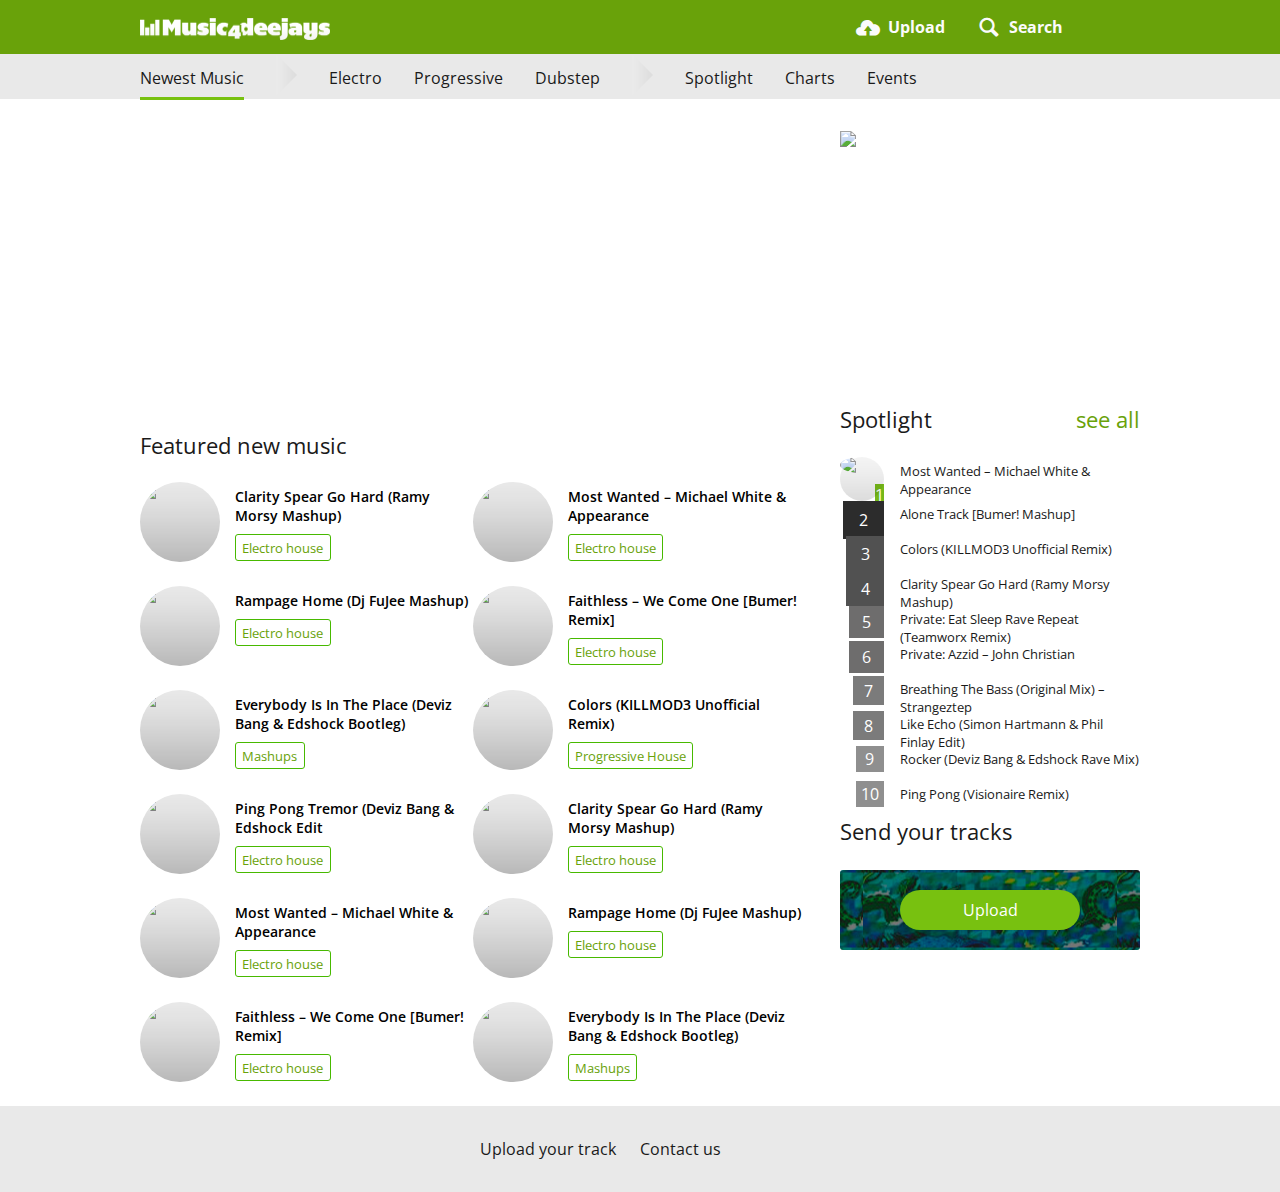
==== index.html @ 8d3a1bd2 "Version1" ====
<!Doctype html>
<html>
<head>

	<title>Music4deejays.com</title>
	<meta charset="utf-8" />
	<meta name="description" content="Esto es una descripción" />
	<meta name="viewport" content="width=device-width, user-scalable=no, initial-scale=1.0, minimum-scale=1.0, maximum-scale=1.0">

	<link href='http://fonts.googleapis.com/css?family=Open+Sans:400,700' rel='stylesheet' type='text/css'>
	<link rel="stylesheet" type="text/css" href="normalize.css" />
	<link rel="stylesheet" type="text/css" href="style.css" />

</head>
<body>
 
	<header>
		<div class="container">
			<div class="logo">
				<a href="index.html"></a>
			</div>
          	<div class="options">
				<form id="search_form" role="search" method="get" action="http://music4deejays.com/" >
	            	<input type="text" value="" id="campo" name="s" id="s" placeholder="Write something..." autocomplete="off" />
	             	<input type="button" type="submit" value="Search" id="icono" />
	          	</form>
          		<ul>
          			<li id="upload">
          				<a href="">
          					<span class="icon-upload"></span>
          					<p>
          						Upload
          					</p>
          				</a>
          			</li>
           			<li id="open_search_form">
          				<a href="#">
          					<span class="icon-search"></span>
          					<p>
          						Search
          					</p>
          				</a>
          			</li>
          		</ul>  
			</div>
		</div>
	</header>

	<nav>
		<ul>
			<li class="selected">
				<a href="index.html">Newest Music</a>
			</li>

			<div class="divide_header"></div>

			<li>
				<a href="category.html">Electro</a>
			</li>
			<li>
				<a href="category.html">Progressive</a>
			</li>
			<li>
				<a href="category.html">Dubstep</a>
			</li>

			<div class="divide_header"></div>

			<li>
				<a href="spotlight.html">Spotlight</a>
			</li>
			<li>
				<a href="charts.html">Charts</a>
			</li>
			<li>
				<a href="events.html">Events</a>
			</li>
		</ul>
	</nav>

	<main id="content">

        <section class="left">
			





			<div class="slide_large">
			<ul id="slideshow">

			<li class="fading">
			<article class="slider">
				<a href="song.html">
					<div class="image">
						<span class="gradient"></span>
						<img src="http://geo-media.beatport.com/image/9940253.jpg" />
					</div>
					<div class="info">
						<h2>
							Título de la canción
						</h2>
						<p>
							<a href="category.html">
								Categoría
							</a>
						</p>
					</div>
				</a>
			</article>
			</li>


			<li class="fading">


			<article class="slider">
				<a href="song.html">
					<div class="image">
						<span class="gradient"></span>
						<img src="http://music4deejays.com/wp-content/uploads/2014/05/summer.png" />
					</div>
					<div class="info">
						<h2>
							Título de la canción
						</h2>
						<p>
							<a href="category.html">
								Categoría
							</a>
						</p>
					</div>
				</a>
			</article>
			</li>
			</ul>  

			<div class="flecha_izquierda"><span></span></div>
			<div class="flecha_derecha"><span></span></div>
			<div class="seleccionar_diapositiva">
			    <ul class="slider_selector"></ul>
			</div>

			</div><!-- Fin slider -->


            <div class="section_title">
                <h1>Featured new music</h1>
            </div>


			<article class="song">
			<a href="single.html">
				<div class="image">
					<span class="gradient"></span>
					<img src="http://music4deejays.com/wp-content/uploads/2014/05/211472.jpg" />
				</div>
				<div class="info">
					<h2>
						Clarity Spear Go Hard (Ramy Morsy Mashup)
					</h2>
					<p>
						<a href='category.html'>
							Electro house                                    
						</a>
					</p>
				</div>
			</a>
			</article>

			<article class="song">
			<a href="single.html">
				<div class="image">
					<span class="gradient"></span>
					<img src="http://music4deejays.com/wp-content/uploads/2014/05/artworks-000057449940-k8b0wc-t500x500.jpg" />
				</div>
				<div class="info">
					<h2>
						Most Wanted &#8211; Michael White &#038; Appearance                                
					</h2>
					<p>
						<a href='category.html'>
							Electro house                                    
						</a>
					</p>
				</div>
			</a>
			</article>

			<article class="song">
			<a href="single.html">
				<div class="image">
					<span class="gradient"></span>
					<img src="http://music4deejays.com/wp-content/uploads/2014/06/artworks-000081136229-ffbh1i-t500x500.jpg" />
				</div>
				<div class="info">
					<h2>
						Rampage Home (Dj FuJee Mashup)	
					</h2>
					<p>
					<a href='category.html'>
						Electro house                                    
					</a>
					</p>
				</div>
			</a>
			</article>

			<article class="song">
			<a href="single.html">
				<div class="image">
					<span class="gradient"></span>
					<img src="http://music4deejays.com/wp-content/uploads/2014/05/artworks-000073325190-tkkmja-t500x500.jpg" />
				</div>
				<div class="info">
					<h2>
						Faithless &#8211; We Come One [Bumer! Remix]       
					</h2>
				<p>
					<a href='category.html'>
						Electro house                                    
					</a>
				</p>
				</div>
			</a>

			</article>
			<article class="song">
			<a href="single.html">
				<div class="image">
					<span class="gradient"></span>
					<img src="http://music4deejays.com/wp-content/uploads/2014/05/artworks-000076976809-ezcjok-t500x500.jpg" />
				</div>
				<div class="info">
					<h2>
						Everybody Is In The Place (Deviz Bang &#038; Edshock Bootleg)                                
					</h2>
					<p>
						<a href='category.html'>
							Mashups                                    
						</a>
					</p>
				</div>
			</a>
			</article>

			<article class="song">
			<a href="single.html">

				<div class="image">
					<span class="gradient"></span>
					<img src="http://music4deejays.com/wp-content/uploads/2014/06/artworks-000080269451-1ffs0r-t200x200.jpg" />
				</div>
				<div class="info">
				<h2>
					Colors (KILLMOD3 Unofficial Remix)
				</h2>
				<p>
					<a href='category.html'>
						Progressive House                                    
					</a>
				</p>
			</div>
			</a>
			</article>

			<article class="song">
			<a href="single.html">
				<div class="image">
					<span class="gradient"></span>
					<img src="http://music4deejays.com/wp-content/uploads/2014/05/ping-pong-tremor-deviz-bang-edshock-edit_large1.jpg" />
				</div>
				<div class="info">
					<h2>
						Ping Pong Tremor (Deviz Bang &#038; Edshock Edit                                
					</h2>
					<p>
						<a href='category.html'>
							Electro house                                    
						</a>
					</p>
				</div>
			</a>
			</article>


			<article class="song">
			<a href="single.html">
				<div class="image">
					<span class="gradient"></span>
					<img src="http://music4deejays.com/wp-content/uploads/2014/05/0817865af1bcb5b65c0c0b4fa8625a59.jpg" />
				</div>
				<div class="info">
					<h2>
						Clarity Spear Go Hard (Ramy Morsy Mashup)
					</h2>
					<p>
						<a href='category.html'>
							Electro house                                    
						</a>
					</p>
				</div>
			</a>
			</article>

			<article class="song">
			<a href="single.html">
				<div class="image">
					<span class="gradient"></span>
					<img src="http://music4deejays.com/wp-content/uploads/2014/05/artworks-000057449940-k8b0wc-t500x500.jpg" />
				</div>
				<div class="info">
					<h2>
						Most Wanted &#8211; Michael White &#038; Appearance                                
					</h2>
					<p>
						<a href='category.html'>
							Electro house                                    
						</a>
					</p>
				</div>
			</a>
			</article>

			<article class="song">
			<a href="single.html">
				<div class="image">
					<span class="gradient"></span>
					<img src="http://music4deejays.com/wp-content/uploads/2014/06/artworks-000081136229-ffbh1i-t500x500.jpg" />
				</div>
				<div class="info">
					<h2>
						Rampage Home (Dj FuJee Mashup)	
					</h2>
					<p>
					<a href='category.html'>
						Electro house                                    
					</a>
					</p>
				</div>
			</a>
			</article>

			<article class="song">
			<a href="single.html">
				<div class="image">
					<span class="gradient"></span>
					<img src="http://music4deejays.com/wp-content/uploads/2014/05/artworks-000073325190-tkkmja-t500x500.jpg" />
				</div>
				<div class="info">
					<h2>
						Faithless &#8211; We Come One [Bumer! Remix]       
					</h2>
				<p>
					<a href='category.html'>
						Electro house                                    
					</a>
				</p>
				</div>
			</a>

			</article>
			<article class="song">
			<a href="single.html">
				<div class="image">
					<span class="gradient"></span>
					<img src="http://music4deejays.com/wp-content/uploads/2014/05/artworks-000076976809-ezcjok-t500x500.jpg" />
				</div>
				<div class="info">
					<h2>
						Everybody Is In The Place (Deviz Bang &#038; Edshock Bootleg)                                
					</h2>
					<p>
						<a href='category.html'>
							Mashups                                    
						</a>
					</p>
				</div>
			</a>
			</article>
  

		</section>
        <section class="right">

        	<aside id="anuncio">
        		<figure>
        			<img src="http://aeps-rj.com.br/wp-content/uploads/2013/08/no-banner-300x250.jpg" />
        		</figure>
        	</aside>



            <div class="box">
                <h3>
                    Spotlight
                    <a href="spotlight.html">
                        see all
                    </a>
                </h3>
                <ul class="top_list">

                     

                    <li>
                        <a href="http://music4deejays.com/most-wanted-michael-white-appearance/">
                            <div class="image">
                                <span class="position">1</span>
                                <span class="gradient"></span>
                                                                <img src="http://music4deejays.com/wp-content/uploads/2014/05/artworks-000057449940-k8b0wc-t500x500.jpg" />
                            </div>
                            <div class="info">
                                <h2>
                                    Most Wanted &#8211; Michael White &#038; Appearance                                </h2>
                            </div>
                        </a>
                    </li>

                     

                    <li>
                        <a href="http://music4deejays.com/alone-track-bumer-mashup-armin-van-buuren-sander-van-doorn-firebeatz/">
                            <div class="image">
                                <span class="position">2</span>
                                <span class="gradient"></span>
                                                                <img src="http://music4deejays.com/wp-content/uploads/2014/05/artworks-000076720924-6m9kg2-t500x500.jpg" />
                            </div>
                            <div class="info">
                                <h2>
                                    Alone Track [Bumer! Mashup]                                </h2>
                            </div>
                        </a>
                    </li>

                     

                    <li>
                        <a href="http://music4deejays.com/colors-killmod3-unofficial-remix-tritonal-paris-blohm-feat-sterling-fox/">
                            <div class="image">
                                <span class="position">3</span>
                                <span class="gradient"></span>
                                                                <img src="http://music4deejays.com/wp-content/uploads/2014/06/artworks-000080269451-1ffs0r-t200x200.jpg" />
                            </div>
                            <div class="info">
                                <h2>
                                    Colors (KILLMOD3 Unofficial Remix)                                </h2>
                            </div>
                        </a>
                    </li>

                     

                    <li>
                        <a href="http://music4deejays.com/clarity-spear-go-hard-ramy-morsy-mashup-sick-individuals-zedd-ftampa-steve-forest-vs-quintino/">
                            <div class="image">
                                <span class="position">4</span>
                                <span class="gradient"></span>
                                                                <img src="http://music4deejays.com/wp-content/uploads/2014/05/211472.jpg" />
                            </div>
                            <div class="info">
                                <h2>
                                    Clarity Spear Go Hard (Ramy Morsy Mashup)                                </h2>
                            </div>
                        </a>
                    </li>

                     

                    <li>
                        <a href="http://music4deejays.com/eat-sleep-rave-repeat-teamworx-remix-fatboy-slim-riva-starr/">
                            <div class="image">
                                <span class="position">5</span>
                                <span class="gradient"></span>
                                                                <img src="http://music4deejays.com/wp-content/uploads/2014/05/artworks-000064463031-3ood3t-t500x500.jpg" />
                            </div>
                            <div class="info">
                                <h2>
                                    Private: Eat Sleep Rave Repeat (Teamworx Remix)                                </h2>
                            </div>
                        </a>
                    </li>

                     

                    <li>
                        <a href="http://music4deejays.com/azzid-john-christian-original/">
                            <div class="image">
                                <span class="position">6</span>
                                <span class="gradient"></span>
                                                                <img src="http://music4deejays.com/wp-content/uploads/2014/05/artworks-000070841636-avq1nw-t500x5001.jpg" />
                            </div>
                            <div class="info">
                                <h2>
                                    Private: Azzid &#8211; John Christian                                </h2>
                            </div>
                        </a>
                    </li>

                     

                    <li>
                        <a href="http://music4deejays.com/breathing-the-bass-original-mix-strangeztep/">
                            <div class="image">
                                <span class="position">7</span>
                                <span class="gradient"></span>
                                                                <img src="http://music4deejays.com/wp-content/uploads/2014/05/artworks-000077693683-qsi42l-t200x200.jpg" />
                            </div>
                            <div class="info">
                                <h2>
                                    Breathing The Bass (Original Mix) &#8211; Strangeztep                                </h2>
                            </div>
                        </a>
                    </li>

                     

                    <li>
                        <a href="http://music4deejays.com/blasterjaxx-vs-nicky-romero-nervo-like-echo-simon-hartmann-phil-finlay-edit/">
                            <div class="image">
                                <span class="position">8</span>
                                <span class="gradient"></span>
                                                                <img src="http://music4deejays.com/wp-content/uploads/2014/05/af587cbc0493f1d29f5654618cff2482.jpg" />
                            </div>
                            <div class="info">
                                <h2>
                                    Like Echo (Simon Hartmann &#038; Phil Finlay Edit)                                </h2>
                            </div>
                        </a>
                    </li>

                     

                    <li>
                        <a href="http://music4deejays.com/rocker-deviz-bang-edshock-rave-mix/">
                            <div class="image">
                                <span class="position">9</span>
                                <span class="gradient"></span>
                                                                <img src="http://music4deejays.com/wp-content/uploads/2014/05/rocker-deviz-bang-edshock-rave-mix_large.jpg" />
                            </div>
                            <div class="info">
                                <h2>
                                    Rocker (Deviz Bang &#038; Edshock Rave Mix)                                </h2>
                            </div>
                        </a>
                    </li>

                     

                    <li>
                        <a href="http://music4deejays.com/ping-pong-visionaire-remix/">
                            <div class="image">
                                <span class="position">10</span>
                                <span class="gradient"></span>
                                                                <img src="http://music4deejays.com/wp-content/uploads/2014/05/cover_art-13238f2fc8c1c45f11667529ecf82009.jpg" />
                            </div>
                            <div class="info">
                                <h2>
                                    Ping Pong (Visionaire Remix)                                </h2>
                            </div>
                        </a>
                    </li>

                    
                </ul>
            </div>


        	<div class="box">
        		<h3>
        			Send your tracks 
        		</h3>
        		<div class="upload_tracks">
        			<a href="">
        				Upload
        			</a>
        		</div>
        	</div>

        </section>
	</main>

	<footer>
		<ul>
			<li>
				<a href="upload.html">
					Upload your track
				</a>
			</li>
			<li>
				<a href="contact.html">
					Contact us
				</a>
			</li>
		</ul>
	</footer>

    <script src="http://code.jquery.com/jquery-1.11.0.min.js"></script>
    <!-- jQuery easing plugin - VERY IMPORTANT -->
    <script type="text/javascript" src="http://music4deejays.com/wp-content/themes/music4deejays_theme/static/js/jquery.easing.1.3.js"></script>
    <!-- DDSlider jQuery Plugin - VERY IMPORTANT -->
    <script type="text/javascript" src="http://music4deejays.com/wp-content/themes/music4deejays_theme/static/js/jquery.DDSlider.min.js"></script>

	
	<script src="js/effets.js"></script>
 
</body>
</html>
---- style.css ----
@font-face {
	font-family: 'icomoon';
	src:url('fonts/icomoon.eot?7apr5t');
	src:url('fonts/icomoon.eot?#iefix7apr5t') format('embedded-opentype'),
		url('fonts/icomoon.woff?7apr5t') format('woff'),
		url('fonts/icomoon.ttf?7apr5t') format('truetype'),
		url('fonts/icomoon.svg?7apr5t#icomoon') format('svg');
	font-weight: normal;
	font-style: normal;
}

[class^="icon-"], [class*=" icon-"] {
	font-family: 'icomoon';
	speak: none;
	font-style: normal;
	font-weight: normal;
	font-variant: normal;
	text-transform: none;
	line-height: 1;

	/* Better Font Rendering =========== */
	-webkit-font-smoothing: antialiased;
	-moz-osx-font-smoothing: grayscale;
}

.icon-search:before {
	content: "\e600";
}
.icon-upload:before {
	content: "\e601";
}

/* 404 ERROR
--------------------------------------------------------------------------------------- */

.error_wrap 
{ 
	width: 400px; 
	height: 345px; 
	top:50%; 
	left: 50%; 
	margin-top: -172.5px; 
	margin-left: -200px; 
	position: fixed; 
	float: left; 
	clear: both; 
}
.error 
{ 
	width: 400px; 
	height: 475px; 
	margin:0 auto; 
}
.imagen_wave_error 
{ 
	width: 100%; 
	height: 180px; 
	float: left; 
	background:url(images/404_wave.png) 50% 50% no-repeat; 
} 
.info_error 
{ 
	width: 100%;  
	float: left; 
	margin-top: 1.5em; 
} 
.info_error h1 
{ 
	width: 100%; 
	text-align: center; 
	float: left; 
	font:30px "Open Sans", "tahoma"; 
	color: #444; 
	line-height: normal; 
	margin-bottom: 0.6em; 
} 
.info_error p 
{ 
	width: 100%; 
	color: #292828; 
	text-align: justify; 
	font:16px "Open Sans"; 
	line-height: 
	normal; 
	float: left; 
	margin-bottom: 1em; 
} 
.info_error p a 
{ 
	width: 100%; 
	text-align: center; 
	text-decoration: underline; 
} 
.info_error p:last-child 
{ 
	text-align: center; 
} 

.footer_reducido_wrap { width:100%; height:28px; float:left; background:#e2e2e2; border-top:1px solid #b8b8b8; clear:both; position:fixed; bottom:0; z-index:100; }
.footer_reducido { width:350px; height: 28px; margin:0 auto; }
.footer_reducido ul { width:350px; float: left; margin-top:8px;  }
.footer_reducido ul li {  float: left; list-style: none; margin-right: 15px; }
.footer_reducido ul li a { font:11px arial; float: left; list-style: none;  }
.footer_reducido ul li a p { font:12px arial; color:#797979; float: left; list-style: none;   }

/* Comun
--------------------------------------------------------------------------------------- */

body
{
	color: #1a1a1a;
	font-size: 16px;
	font-family: 'Open Sans', sans-serif;
}
h1, h2, h3, p, a, ul, li, aside, figure
{
	margin: 0;
	line-height: normal;
	padding: 0;
}
ul
{
	list-style: none;
}
a, a:hover
{
	color: #0067d0; /* #6eba01 */ 
	color: #6eba01; /* #2c7ab1 */ 
	color: #69A20A;
	text-decoration: none;
	outline: 0;
}
header
{	
	width: 100%; 
	background: #78c110; /* #0067d0 */
	background: #69A20A;
	display: block;
	float: left;
	position: relative;
}
header .container
{
	margin: 0 1em; 
}
header .container .logo
{
	width: 190px;
	height: 22.5px; 
	float: left;
	background:url(images/logo.png) 50% 50% no-repeat;
	background-size: 100% auto;
	margin-top: 1.1em;
}
header .container .logo a
{
	width: 100%;
	height: 100%;
	float: left;
}
header .container .options
{ 
	height: 100%; 
	overflow: hidden; 
	float: right; 
	margin-right: -1em;
}
header .container .options #search_form
{
	width: 100%;
	height: 100%; 
	left: 0;
	top: 0;
	position: absolute;
	background: #1a1a1a; 
	float: left;
	display: none;
}
header .container .options #search_form input
{
	width: 75%; 
	text-align: center;
	margin: 0.4em;
	margin-right: 0;
	padding: 0.6em 0;
	float: left;
	outline: 0;
	border: 0;
	border-radius: 0;
}
header .container .options #search_form input[type="button"]
{
	width: 20%;
	float: left; 
	color: #76b818;
	background: transparent;
}
header .container .options ul
{ 
	height: 100%;  
	float: left; 
}
header .container .options ul li:first-child
{
	border-left: 0;
	padding-left: 0;
	margin-left: 0;
}
header .container .options ul li:last-child
{ 
	margin-right: 0;
}
header .container .options ul li .separador
{
	width: 2px;
	height: 100%;
	float: left;
	background: #6aa615; 
}
header .container .options ul li
{  
	float: left;  
	border-left: 0;
}
header .container .options ul li a
{ 
	float: left;
	padding: 1em 1em;
	-webkit-tap-highlight-color: rgba(201, 224, 253, 0);
}
header .container .options ul li a span
{ 
	font-size: 1.5em;
	height: 22px; 
	float: left;
	color: #fbfbfb;
}
header .container .options ul li a p
{ 
	float: left;
	font-size:1em; 
	color: #fbfbfb;
	margin-left: 0.5em;
	font-weight: bold;
}
nav 
{	
	width: 100%; 
	height: 45px;
	background: #e9e9e9;
	display: block;
	float: left;
	position: relative;
}
nav ul
{	
	margin: 0 1em;
}
nav ul .divide_header
{
	width: 21px;
	height: 42px;
	float: left;
	margin-right: 1em;
	background: url(images/menu_pala.png);
}
nav ul li
{	
	float: left; 
	margin-right: 1em;
}
nav ul li.selected a ,
nav ul li.selected a:hover
{	
	padding: 0.8em 0;
	padding-bottom: 0.5em;
	border-bottom: 3px solid #78c110; /* #0067d0 */
} 
nav ul li
{	
	float: left;
	height: 98%;
	margin-right: 1em;
}
nav ul li a 
{	
	float: left;
	padding: 0.8em 0;
	font-size: 1em;
	color: #1a1a1a;
} 
#content
{
	width: auto;
	margin: 0; 
}
#content .section_title 
{
	width: 100%;
	float: left;  
	margin-bottom: 1.3em;
}
#content .section_title h1
{
	font-size: 1.4em;
	font-weight: normal;
	padding: 0 1em; 
}
#content .section_title h1 a
{
	float: right;
}
#content .box_middle
{
	width: 100%;
	float: left;
	clear: both;
	margin-bottom: 1.3em;
}
#content .left
{
	width: 100%;
	float: left;
}
/***
* Slider
**/
#content .left .slider
{
	width: 100%;
	height: 220px;
	float: left;
	background: #f1f1f1;
	position: relative;
	overflow: hidden;
} 
#content .left .slider .image
{
	width: 100%;
	height: 100%;
	position: absolute;
	float: left;
	top:0;
	left: 0;
	z-index: 0;
}
#content .left .slider .image .gradient
{
	width: 100%;
	height: 100%;
	background: url(images/gradient.png) 0% 100% repeat-x;
	position: absolute;
	float: left;
	top:0;
	left: 0;
	z-index: 0;
}
#content .left .slider .image img
{
	width: 100%; 
}
#content .left .slider a
{
	width: 100%; 
	float: left;
}
#content .left .slider .info
{ 
	float: left;
	position: absolute;
	bottom:1em;
	left: 1em;
	right: 1em;
}
#content .left .slider .info h2
{ 
	width: 100%; 
	float: left;
	color: #fff;
	font-size: 1.2em;
	font-weight: normal;
}

/* PORTADA
--------------------------------------------------------------------------------------- */

/* You might want to change these options for the main container */ 
#slideshow, #slideshow li { height: 100%; width: 100%; } 
/* images container - This is the most important container - Don't change important properties */ 
#slideshow { list-style: none !important; float: left; margin: 0 !important; padding: 0 !important; overflow: hidden !important; position: relative !important; } 
/* each slider item - Nothing to change here */ 
#slideshow li { display: none; float: left; margin: 0; position: absolute; width: 100%; } 
/* Don't edit this part */ 
#slideshow li.current { display: block; z-index: 2 !important; } 
/* Don't edit this part */ 
#slideshow li.next { display: block; z-index: 1 !important; } 
/* Don't edit this part - prevents inline lists from being hidden */ 
#slideshow li ul li { display: block !important; position: relative !important; }
#slideshow li ul li img { height: 103%; width: 0;}

.slide_large { width:100%; height:350px; float:left; position:relative !important; margin: 0 !important; padding: 0 !important;  background: #282828 url(img/comun/loading.gif) 50% 50% no-repeat;
			  background: #fff url(img/comun/loading.gif) 50% 50% no-repeat;  list-style: none !important; overflow: hidden !important; position: relative !important; }
.slide_large ul { width:100%; height:100%; float: left; }
.slide_large ul li { width:100%; height:100%; float: left; position: absolute; top:0; left:0; overflow: hidden; display: none;  background: #f4f4f4 url(img/comun/loading.gif) 50% 50% no-repeat; }
.slide_large ul li img { 
	width:auto; 
	height: 100%;  
}
.slide_large ul li.current { width:100%; display: block; z-index: 2 !important; }
.slide_large ul li.next { width:100%; display: block; z-index: 1 !important; }
.slide_large ul li .diapo { width: 100%; height: 100%; float: left;  }
.slide_large ul li .diapo a { width: 100%; height: 100%; float: left;  }
.slide_large ul li .diapo .info { width: 361px; height: 100%; display: none; float: left; top:0; right: 0; position: absolute; z-index:100; }
.slide_large ul li .diapo .info h1 { width: 100%; float: left; clear: both; font:30px "sans_regular", "arial", "tahoma"; }
.slide_large ul li .diapo .imagen { width: 100%; height: 100%; float: left; position: absolute; z-index:20; }
.slide_large ul li .diapo .imagen .blur_image { width: 361px; height: 100%; display: none; -khtml-opacity: 0.98; opacity: 0.98; -ms-filter:"progid:DXImageTransform.Microsoft.Alpha"(Opacity=98); overflow: hidden; float: left; right: 0; position: absolute; z-index:80; }
.slide_large ul li .diapo .imagen .blur_image img { width: auto; height: 109%; margin-top: -20px; margin-right: -20px; float: right; -webkit-filter: blur(20px); -moz-filter: blur(20px); -o-filter: blur(20px); -ms-filter: blur(20px); filter: blur(20px); }
.slide_large ul li .diapo .imagen .full_image {  width: 100%; height: 100%; float: left; left: 0; top:0; position: absolute; z-index:50; }
.slide_large ul li .diapo .imagen .full_image img { height: 100% !important; width: auto !important;  margin-top: 0; }

.slide_large .flecha_izquierda { width: 60px; height:100%; display:none ; cursor: pointer; z-index:200; position: absolute; left: 0; top:0; float: left; clear: both;   }
.slide_large .flecha_izquierda span:hover { background-position: 0% 0%;  }
.slide_large .flecha_izquierda span { width: 20px; height:35px; z-index:200; position: absolute; left: 20px; top:139px; float: left; clear: both;  background-image: url(img/comun/slide_flechas.png); background-position: 100% 0%; background-repeat:no-repeat;  }
.slide_large .flecha_derecha { width: 60px; height:100%; display:none ; cursor: pointer; z-index:200; position: absolute; right: 0; top:0; float: left; clear: both;   }
.slide_large .flecha_derecha span:hover { background-position: 100% 100%;  }
.slide_large .flecha_derecha span { width: 20px; height:35px; z-index:200; position: absolute; left: 20px; top:139px; float: left; clear: both;  background-image: url(img/comun/slide_flechas.png); background-position: 0% 100%; background-repeat:no-repeat;  }

.slide_large .controles { width: 100%; height: 50px; background: red; z-index:300; position: absolute; bottom: 0; float: left; clear: both;   }
.slide_large .controles li, .slider_selector_dis li { display: block !important; background: url(images/slider_selector.png) no-repeat top left; background: blue; cursor: pointer; float: left; margin: 0 3px !important; height: 10px !important; position: relative !important; width: 10px !important;}
/* Sets the current selector */
.slide_large .controles .slider_selector li.current, .slider_selector_dis li.current { background: url(images/slider_selector_current.png) no-repeat top left; }
/* Disables the selectors */
.slide_large .controles .slider_selector_dis li { cursor: default !important; z-index: 5; }



/***
* Song
**/
#content .left .song
{
	width: 100%; 
	float: left;
	position: relative;
	margin-bottom: 1em;
	padding-bottom: 1em;
	border-bottom: 1px solid #d1d1d1;
}
#content .left .song a
{
	width: 100%;
	float: left;
	-webkit-tap-highlight-color: rgba(201, 224, 253, 0);
}
#content .left .song .image
{
	margin-left: 1em;
	width: 80px;
	height: 80px; 
	float: left;
	text-align: left;
	position: relative;
	overflow: hidden;
	background: #e9e9e9;
	border-radius: 100%;
	z-index: 10;
}
#content .left .song .image img
{
	height: 100%; 
	margin: 0%; 
}
#content .left .song .image .gradient
{
	width: 100%;
	height: 100%; 
	position: absolute;
	top: 0;
	left: 0; 
	background: url(images/gradient.png);
}
#content .left .song .info
{
	left: 112px;
	right: 1em;
	position: absolute;
	float: right;
	text-align: left;
}
#content .left .song .info h2
{
	width: 100%; 
	float: left;
	clear: both;
	font-size: 0.9em; 
	font-weight: 600;
	color: #000;
}
#content .left .song .info p:hover
{
	background: #47b900; /* #0067d0 */
}
#content .left .song .info p:hover a
{
	color: #fff; 
}
#content .left .song .info p
{
	width: auto; 
	float: left;
	clear: both;
	padding: 0;
	margin: 0;
	padding: 0.2em 0.4em;
	border-radius: 3px;
	margin-top: 0.6em;
	border:1px solid #47b900; /* #0067d0 */
}
#content .left .song .info p a
{
	width: auto;
	float: left;
	clear: both;
	font-size: 0.8em;  
}
#content .right
{
	display: none;
	float: right;
}
#content .right #anuncio
{
	width: 300px;
	height: 250px;
	margin-bottom: 1.5em;
	float: left;
	clear: both;
}
#content .right .box
{
	width: 300px;
	float: left;
	clear: both;
}
#content .right .box h3
{
	width: 300px;
	font-size:1.4em;
	font-weight: normal;
	margin-bottom: 1em;
	float: left;
	clear: both;
}
#content .right .box h3 a
{
	float: right;
}
#content .right .top_list
{
	width: 100%;
	float: left; 
}
#content .right .top_list li
{
	width: 100%;
	height: auto;
	min-height: 35px; 
	float: left;
	margin-bottom: 0.8em; 
	margin-bottom: 0; 
	position: relative;
}
#content .right .top_list li a
{
	width: 100%;
	height: 100%;
	float: left; 
}
#content .right .top_list li:first-child .image img
{
	display: block;
}
#content .right .top_list li:first-child .image
{
	width: 44px;
	height: 44px;
	float: left; 
	background: #f4f4f4;
	border-radius: 100%;
	position: relative; 
}
#content .right .top_list li .image
{
	width: 44px;
	background: red; 
	float: left;  
	border-radius:0;
	position: relative; 
}
#content .right .top_list li .image img
{
	width: 100%;
	display: none;
}
#content .right .top_list li .image .position
{
	width: 25px;
	height: auto;  
	float: right;   
	text-align: center;
	background:#2c2c2c;  
	position: absolute;
	right: 0px;
	z-index: 10;
	font-size:1em;
	color: #fff;
}
#content .right .top_list li:nth-child(2) .image .position 
{
	padding: 0.5em;
}
#content .right .top_list li:nth-child(3) .image .position ,
#content .right .top_list li:nth-child(4) .image .position
{  
	padding: 0.4em;
	background:#515151;  
}
#content .right .top_list li:nth-child(5) .image .position ,
#content .right .top_list li:nth-child(6) .image .position
{ 
	
	padding: 0.3em;
	background:#6e6d6d;  
}
#content .right .top_list li:nth-child(7) .image .position ,
#content .right .top_list li:nth-child(8) .image .position
{ 
	padding: 0.2em;
	background:#7b7b7b;  
}
#content .right .top_list li:nth-child(9) .image .position ,
#content .right .top_list li:nth-child(10) .image .position
{ 
	padding: 0.1em;
	background:#8f8f8f;  
}
#content .right .top_list li:first-child .image .gradient
{
	width: 100%;
	height: 100%;
	float: left;  
	top: 0;
	left: 0;
	background: url(images/gradient.png);
	position: absolute;
	z-index: 10;
	border-radius: 100%;
}
#content .right .top_list li:first-child .image .position
{
	width: auto;
	height: auto; 
	float: left;  
	bottom: -5px;
	right: 0;
	text-align: center;
	background:#76b818; 
	border-radius: 0;
	position: absolute;
	z-index: 10;
	font-size:1em;
	color: #fff;
}
#content .right .top_list li:first-child .info
{
	top: 5px;
}
#content .right .top_list li .image img
{
	width: 100%; 
	border-radius: 100%;
}
#content .right .top_list li .info
{
	position: absolute;
	top: 0.2em;
	left: 60px;
	right: 0;
	text-align: left;
}
#content .right .top_list li .info h2
{
	width: 100%;
	float: left;
	text-align: left;
	font-size:0.8em;
	font-weight: normal;
	color: #1a1a1a;
}
#content .right .box .upload_tracks
{
	width: 300px;
	height: 80px;
	background: url(images/bg_agregar.jpg) 50% 50% ;
	float: left;
	clear: both;
	border-radius: 3px;
}
#content .right .box .upload_tracks a
{ 
	width: 180px; 
	margin:20px 60px;
	height: 31px;
	float: left;
	background: #78c110;
	text-align: center;
	color: #fff;
	padding-top:9px;
	border-radius: 20px;
}
footer 
{	
	width: 100%;
	float: left;
	clear: both;
	padding: 2em 0;
	background: #e9e9e9;
}
footer ul
{	
	width: 320px;
	margin: 0 auto;
}
footer ul li
{	
	width: 50%;
	float: left;
}
footer ul li a
{	
	color: #1a1a1a;
}



@media all and (max-width: 599px) {
 	
	.error_wrap { 
		margin: 2em 0; 
	}
	.error 
	{
		margin: 0 1em;
	}
 	.imagen_wave_error 
 	{
 		height: 90px;
 		background-size: auto 100%;
 	}
	.slide_large 
	{ 
		height:220px; 
	}
	header .container .options ul li a p
	{
		display: none;
	}
	nav ul li 
	{
		margin-right: 1.5em;
	}
	nav ul .divide_header
	{
		display: none;
	}
	nav ul li:nth-child(2)
	{	
		display: none;
	}
	nav ul li:nth-child(3)
	{	
		display: none;
	}
	nav ul li:nth-child(4)
	{	
		display: none;
	}
	nav ul li:nth-child(5)
	{	
		display: none;
	}
	nav ul li:nth-child(7)
	{	
		display: none;
	}
	#content .left .song:last-child
	{
		margin-bottom: 0;
	}
}
@media all and (max-width: 700px) { 
	
	.error_wrap { 
		width: 100%; 
		height: auto; 
		float: left; 
		clear: both; 
		position: relative; 
		top:0; 
		left: 0; 
		margin: 4em 0; 
		margin-left:0; 
	}
	.error 
	{
		width: auto;
		height: auto;
		margin: 0 3em;
	}

	nav ul li
	{
		margin-right: 1em;
	}
	nav ul .divide_header
	{
		display: none;
	}
	#content .left .song .info h2
	{
		font-size: 1em;
	}
	#content .left .song .info p a
	{
		font-size: 1em;
	}

}
@media all and (min-width: 601px)  and (max-width: 1029px){

	#content .left .song
	{
		width: 50%;
	}
	#content .left .slider
	{ 
		height: 350px; 
	} 
	#content .left .song a .image
	{
		width: 115px;
		height: 115px;  
	}
	#content .left .song .info
	{
		left: 145px;
		right: 1em;
	}
	#content .left .song .info h2
	{
		font-size: 1.2em;
	}
	#content .left .song:last-child
	{
		margin-bottom: 0;
	}
	#content .left .song:nth-last-child(-n+2)
	{
		margin-bottom: 0;
	}

}
@media all and (min-width: 1030px) {
 
	header .container
	{
		width: 1000px;
		margin: 0 auto; 
	}
	header .container .options
	{
		min-width: 300px;
		margin-right: 0; 
	}
	header .container .options #search_form
	{
		width: 250px;
		left: 0;
		top: 0;
		position: relative;
		background: transparent; 
		float: right;
	} 
	header .container .options #search_form input
	{
		width: 100%; 
		text-align: center;
		margin: 0.4em;
		margin-right: 0;
		padding: 0.6em 0;
		float: left;
		outline: 0;
		border: 0;
		border-radius: 0;
	}
	header .container .options #search_form input[type="button"]
	{
		display: none;
	} 
	nav ul
	{
		width: 1000px;
		margin: 0 auto; 
	}
	nav ul li
	{	 
		margin-right: 2em;
	}
	nav ul .divide_header { 
		margin-right: 2em;
	}
	#content
	{
		width: 1000px;  
		margin: 0 auto;  
		padding-top: 130px;
		float: inherit;
	}
	#content .section_title h1
	{
		padding: 0;
	}
	#content .left
	{
		width: 665px;
	}
	#content .left .slider,
	#content .left .slide_large
	{ 
		height: 300px; 
	} 
	#content .left .slider .image img,
	#content .left .slide_large .image img
	{ 
		width: auto;
		height:100%; 
	}
	#content .left .song
	{
		width: 50%;
		border-bottom: 0;
		margin-bottom: 0.5em;
	}
	#content .left .song .image
	{
		margin-left: 0;
	}
	#content .left .song .info
	{
		left: 95px;
		right: 0;
		top: 5px;
	}
	#content .right
	{
		width: 300px;
		display: block;
	}

}
@media all and (min-width: 1350px) {
 
	
	header .container
	{
		width: 1300px;
		margin: 0 auto; 
	}
	header .container .options
	{
		min-width: 300px;
		margin-right: 0; 
	}
	header .container .options #search_form
	{
		width: 250px;
		left: 0;
		top: 0;
		position: relative;
		background: transparent; 
		float: right;
	} 
	header .container .options #search_form input
	{
		width: 100%; 
		text-align: center;
		margin: 0.4em;
		margin-right: 0;
		padding: 0.6em 0;
		float: left;
		outline: 0;
		border: 0;
		border-radius: 0;
	}
	header .container .options #search_form input[type="button"]
	{
		display: none;
	} 
	nav ul
	{
		width: 820px; 
		margin: 0 auto; 
	}
	#content
	{
		width: 1300px;  
		margin: 0 auto;  
		padding-top: 130px; 
		float: inherit;
	}
	#content .section_title h1
	{
		padding: 0;
	}
	#content .left
	{
		width: 970px;
	}
	#content .left .slider,
	#content .left .slide_large
	{ 
		height: 350px; 
	}  
	#content .left .song
	{
		width: 33%;
		border-bottom: 0;
		margin-bottom: 0.5em;
	}
	#content .left .song .image
	{
		margin-left: 0;
	}
	#content .left .song .info
	{
		left: 95px;
		right: 0;
		top: 5px;
	}
	#content .right
	{
		width: 300px;
		display: block;
	}
	footer
	{
		margin-top: 30px;
	}
}
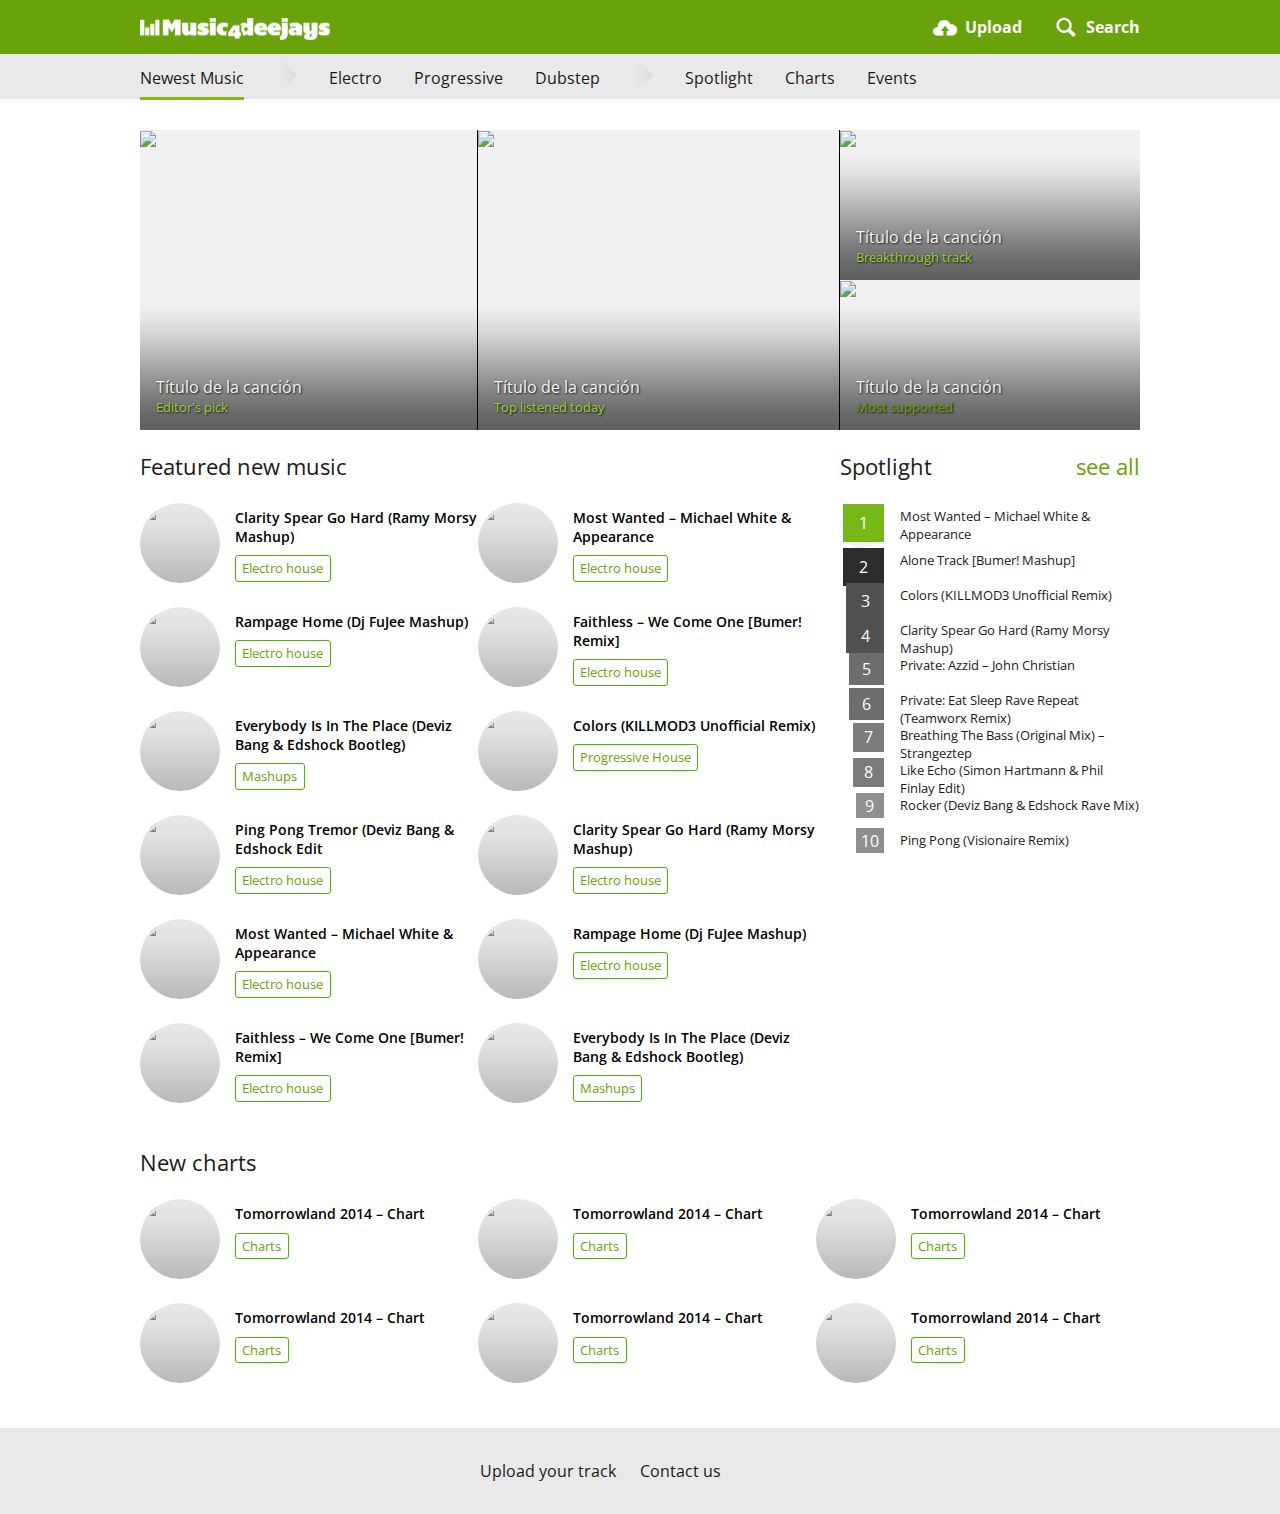
==== commit c2a049ad: "New index and style" ====
--- a/index.html
+++ b/index.html
@@ -80,73 +80,93 @@
 
 	<main id="content">
 
+
+        <div class="box_middle">
+
+			<div id="featured_home">  
+
+				<article class="box">
+					<a href="song.html">
+						<div class="image">
+							<span class="gradient"></span>
+							<img src="http://geo-media.beatport.com/image/9940232.jpg" />
+						</div>
+						<div class="info">
+							<h2>
+								Título de la canción
+							</h2>
+							<p>
+								Editor's pick
+							</p>
+						</div>
+					</a>
+				</article>
+
+				<article class="box">
+					<a href="song.html">
+						<div class="image">
+							<span class="gradient"></span>
+							<img src="http://geo-media.beatport.com/image/9940222.jpg" />
+						</div>
+						<div class="info">
+							<h2>
+								Título de la canción
+							</h2>
+							<p>
+								Top listened today
+							</p>
+						</div>
+					</a>
+				</article>
+
+				<article class="box">
+					<a href="song.html">
+						<div class="image">
+							<span class="gradient"></span>
+							<img src="http://geo-media.beatport.com/image/8940254.jpg" />
+						</div>
+						<div class="info">
+							<h2>
+								Título de la canción
+							</h2>
+							<p>
+								Breakthrough track
+							</p>
+						</div>
+					</a>
+				</article>
+
+				<article class="box">
+					<a href="song.html">
+						<div class="image">
+							<span class="gradient"></span>
+							<img src="http://geo-media.beatport.com/image/9340255.jpg" />
+						</div>
+						<div class="info">
+							<h2>
+								Título de la canción
+							</h2>
+							<p>
+								<a href="category.html">
+									Most supported
+								</a>
+							</p>
+						</div>
+					</a>
+				</article>
+
+			</div>
+
+        </div>
+
+
+        <div class="box_middle">
         <section class="left">
-			
-
-
-
-
-
-			<div class="slide_large">
-			<ul id="slideshow">
-
-			<li class="fading">
-			<article class="slider">
-				<a href="song.html">
-					<div class="image">
-						<span class="gradient"></span>
-						<img src="http://geo-media.beatport.com/image/9940253.jpg" />
-					</div>
-					<div class="info">
-						<h2>
-							Título de la canción
-						</h2>
-						<p>
-							<a href="category.html">
-								Categoría
-							</a>
-						</p>
-					</div>
-				</a>
-			</article>
-			</li>
-
-
-			<li class="fading">
-
-
-			<article class="slider">
-				<a href="song.html">
-					<div class="image">
-						<span class="gradient"></span>
-						<img src="http://music4deejays.com/wp-content/uploads/2014/05/summer.png" />
-					</div>
-					<div class="info">
-						<h2>
-							Título de la canción
-						</h2>
-						<p>
-							<a href="category.html">
-								Categoría
-							</a>
-						</p>
-					</div>
-				</a>
-			</article>
-			</li>
-			</ul>  
-
-			<div class="flecha_izquierda"><span></span></div>
-			<div class="flecha_derecha"><span></span></div>
-			<div class="seleccionar_diapositiva">
-			    <ul class="slider_selector"></ul>
-			</div>
-
-			</div><!-- Fin slider -->
-
-
+ 
             <div class="section_title">
-                <h1>Featured new music</h1>
+                <h1>
+                	Featured new music
+                </h1>
             </div>
 
 
@@ -380,17 +400,8 @@
 			</a>
 			</article>
   
-
-		</section>
+        </section>
         <section class="right">
-
-        	<aside id="anuncio">
-        		<figure>
-        			<img src="http://aeps-rj.com.br/wp-content/uploads/2013/08/no-banner-300x250.jpg" />
-        		</figure>
-        	</aside>
-
-
 
             <div class="box">
                 <h3>
@@ -401,14 +412,13 @@
                 </h3>
                 <ul class="top_list">
 
-                     
+
 
                     <li>
                         <a href="http://music4deejays.com/most-wanted-michael-white-appearance/">
                             <div class="image">
                                 <span class="position">1</span>
-                                <span class="gradient"></span>
-                                                                <img src="http://music4deejays.com/wp-content/uploads/2014/05/artworks-000057449940-k8b0wc-t500x500.jpg" />
+                                <span class="gradient"></span> 
                             </div>
                             <div class="info">
                                 <h2>
@@ -423,8 +433,7 @@
                         <a href="http://music4deejays.com/alone-track-bumer-mashup-armin-van-buuren-sander-van-doorn-firebeatz/">
                             <div class="image">
                                 <span class="position">2</span>
-                                <span class="gradient"></span>
-                                                                <img src="http://music4deejays.com/wp-content/uploads/2014/05/artworks-000076720924-6m9kg2-t500x500.jpg" />
+                                <span class="gradient"></span> 
                             </div>
                             <div class="info">
                                 <h2>
@@ -439,8 +448,7 @@
                         <a href="http://music4deejays.com/colors-killmod3-unofficial-remix-tritonal-paris-blohm-feat-sterling-fox/">
                             <div class="image">
                                 <span class="position">3</span>
-                                <span class="gradient"></span>
-                                                                <img src="http://music4deejays.com/wp-content/uploads/2014/06/artworks-000080269451-1ffs0r-t200x200.jpg" />
+                                <span class="gradient"></span> 
                             </div>
                             <div class="info">
                                 <h2>
@@ -455,8 +463,7 @@
                         <a href="http://music4deejays.com/clarity-spear-go-hard-ramy-morsy-mashup-sick-individuals-zedd-ftampa-steve-forest-vs-quintino/">
                             <div class="image">
                                 <span class="position">4</span>
-                                <span class="gradient"></span>
-                                                                <img src="http://music4deejays.com/wp-content/uploads/2014/05/211472.jpg" />
+                                <span class="gradient"></span> 
                             </div>
                             <div class="info">
                                 <h2>
@@ -468,11 +475,25 @@
                      
 
                     <li>
+                        <a href="http://music4deejays.com/azzid-john-christian-original/">
+                            <div class="image">
+                                <span class="position">5</span>
+                                <span class="gradient"></span> 
+                            </div>
+                            <div class="info">
+                                <h2>
+                                    Private: Azzid &#8211; John Christian                                </h2>
+                            </div>
+                        </a>
+                    </li>
+
+                     
+
+                    <li>
                         <a href="http://music4deejays.com/eat-sleep-rave-repeat-teamworx-remix-fatboy-slim-riva-starr/">
                             <div class="image">
-                                <span class="position">5</span>
-                                <span class="gradient"></span>
-                                                                <img src="http://music4deejays.com/wp-content/uploads/2014/05/artworks-000064463031-3ood3t-t500x500.jpg" />
+                                <span class="position">6</span>
+                                <span class="gradient"></span> 
                             </div>
                             <div class="info">
                                 <h2>
@@ -484,27 +505,10 @@
                      
 
                     <li>
-                        <a href="http://music4deejays.com/azzid-john-christian-original/">
-                            <div class="image">
-                                <span class="position">6</span>
-                                <span class="gradient"></span>
-                                                                <img src="http://music4deejays.com/wp-content/uploads/2014/05/artworks-000070841636-avq1nw-t500x5001.jpg" />
-                            </div>
-                            <div class="info">
-                                <h2>
-                                    Private: Azzid &#8211; John Christian                                </h2>
-                            </div>
-                        </a>
-                    </li>
-
-                     
-
-                    <li>
                         <a href="http://music4deejays.com/breathing-the-bass-original-mix-strangeztep/">
                             <div class="image">
                                 <span class="position">7</span>
-                                <span class="gradient"></span>
-                                                                <img src="http://music4deejays.com/wp-content/uploads/2014/05/artworks-000077693683-qsi42l-t200x200.jpg" />
+                                <span class="gradient"></span> 
                             </div>
                             <div class="info">
                                 <h2>
@@ -519,8 +523,7 @@
                         <a href="http://music4deejays.com/blasterjaxx-vs-nicky-romero-nervo-like-echo-simon-hartmann-phil-finlay-edit/">
                             <div class="image">
                                 <span class="position">8</span>
-                                <span class="gradient"></span>
-                                                                <img src="http://music4deejays.com/wp-content/uploads/2014/05/af587cbc0493f1d29f5654618cff2482.jpg" />
+                                <span class="gradient"></span> 
                             </div>
                             <div class="info">
                                 <h2>
@@ -535,8 +538,7 @@
                         <a href="http://music4deejays.com/rocker-deviz-bang-edshock-rave-mix/">
                             <div class="image">
                                 <span class="position">9</span>
-                                <span class="gradient"></span>
-                                                                <img src="http://music4deejays.com/wp-content/uploads/2014/05/rocker-deviz-bang-edshock-rave-mix_large.jpg" />
+                                <span class="gradient"></span> 
                             </div>
                             <div class="info">
                                 <h2>
@@ -551,8 +553,7 @@
                         <a href="http://music4deejays.com/ping-pong-visionaire-remix/">
                             <div class="image">
                                 <span class="position">10</span>
-                                <span class="gradient"></span>
-                                                                <img src="http://music4deejays.com/wp-content/uploads/2014/05/cover_art-13238f2fc8c1c45f11667529ecf82009.jpg" />
+                                <span class="gradient"></span> 
                             </div>
                             <div class="info">
                                 <h2>
@@ -565,19 +566,149 @@
                 </ul>
             </div>
 
-
-        	<div class="box">
-        		<h3>
-        			Send your tracks 
-        		</h3>
-        		<div class="upload_tracks">
-        			<a href="">
-        				Upload
-        			</a>
-        		</div>
-        	</div>
-
         </section>
+        </div>
+
+
+
+
+        <div class="box_middle"> 
+
+            <div class="section_title">
+                <h1>
+                    New charts
+                </h1>
+            </div>
+
+            <!-- single -->
+
+            <style> 
+            #tres .song
+            {
+            	width: 338px; 
+            }
+            #tres .song:nth-child(3)
+            {
+            	width: 324px; 
+            }
+            </style>
+
+			<div class="box" id="tres">
+				<article class="song">
+				<a href="http://music4deejays.com/tomorrowland-2014-chart/">
+					<div class="image">
+						<span class="gradient"></span>
+						<img src="http://music4deejays.com/wp-content/uploads/2014/07/monegros-desert-festival_nrfmagazine.jpg" />
+					</div>
+					<div class="info">
+						<h2>
+							Tomorrowland 2014 &#8211; 	Chart                            
+						</h2>
+						<p>
+							<a href="$link">
+								Charts                                
+							</a>
+						</p>
+					</div>
+				</a>
+				</article>
+
+				<article class="song">
+				<a href="http://music4deejays.com/tomorrowland-2014-chart/">
+					<div class="image">
+						<span class="gradient"></span>
+						<img src="http://music4deejays.com/wp-content/uploads/2014/07/monegros-desert-festival_nrfmagazine.jpg" />
+					</div>
+					<div class="info">
+						<h2>
+							Tomorrowland 2014 &#8211; 	Chart                            
+						</h2>
+						<p>
+							<a href="$link">
+								Charts                                
+							</a>
+						</p>
+					</div>
+				</a>
+				</article>
+
+				<article class="song">
+				<a href="http://music4deejays.com/tomorrowland-2014-chart/">
+					<div class="image">
+						<span class="gradient"></span>
+						<img src="http://music4deejays.com/wp-content/uploads/2014/07/monegros-desert-festival_nrfmagazine.jpg" />
+					</div>
+					<div class="info">
+						<h2>
+							Tomorrowland 2014 &#8211; 	Chart                            
+						</h2>
+						<p>
+							<a href="$link">
+								Charts                                
+							</a>
+						</p>
+					</div>
+				</a>
+				</article> 
+			<div class="box" id="tres">
+				<article class="song">
+				<a href="http://music4deejays.com/tomorrowland-2014-chart/">
+					<div class="image">
+						<span class="gradient"></span>
+						<img src="http://music4deejays.com/wp-content/uploads/2014/07/monegros-desert-festival_nrfmagazine.jpg" />
+					</div>
+					<div class="info">
+						<h2>
+							Tomorrowland 2014 &#8211; 	Chart                            
+						</h2>
+						<p>
+							<a href="$link">
+								Charts                                
+							</a>
+						</p>
+					</div>
+				</a>
+				</article>
+
+				<article class="song">
+				<a href="http://music4deejays.com/tomorrowland-2014-chart/">
+					<div class="image">
+						<span class="gradient"></span>
+						<img src="http://music4deejays.com/wp-content/uploads/2014/07/monegros-desert-festival_nrfmagazine.jpg" />
+					</div>
+					<div class="info">
+						<h2>
+							Tomorrowland 2014 &#8211; 	Chart                            
+						</h2>
+						<p>
+							<a href="$link">
+								Charts                                
+							</a>
+						</p>
+					</div>
+				</a>
+				</article>
+
+				<article class="song">
+				<a href="http://music4deejays.com/tomorrowland-2014-chart/">
+					<div class="image">
+						<span class="gradient"></span>
+						<img src="http://music4deejays.com/wp-content/uploads/2014/07/monegros-desert-festival_nrfmagazine.jpg" />
+					</div>
+					<div class="info">
+						<h2>
+							Tomorrowland 2014 &#8211; 	Chart                            
+						</h2>
+						<p>
+							<a href="$link">
+								Charts                                
+							</a>
+						</p>
+					</div>
+				</a>
+				</article> 
+
+
 	</main>
 
 	<footer>
--- a/style.css
+++ b/style.css
@@ -325,16 +325,25 @@
 /***
 * Slider
 **/
-#content .left .slider
-{
-	width: 100%;
-	height: 220px;
-	float: left;
-	background: #f1f1f1;
+#content #featured_home 
+{
+	width: 100%;
+	height: 300px;
+	overflow: hidden;
+	float: left;
+	clear: both;
+	background: #f4f4f4;
+}
+#content #featured_home .box
+{
+	width: 337px;
+	height: 100%;
+	background: #f1f1f1; 
+	overflow: hidden;
+	float: left;
 	position: relative;
-	overflow: hidden;
-} 
-#content .left .slider .image
+}  
+#content #featured_home .box .image
 {
 	width: 100%;
 	height: 100%;
@@ -344,100 +353,59 @@
 	left: 0;
 	z-index: 0;
 }
-#content .left .slider .image .gradient
+#content #featured_home .box .image img
+{
+	width: 100%; 
+	margin-top: -11%
+}
+#content #featured_home .box .image .gradient
 {
 	width: 100%;
 	height: 100%;
-	background: url(images/gradient.png) 0% 100% repeat-x;
+	background: url(images/gradient_two.png) 0% 100% repeat-x;
 	position: absolute;
 	float: left;
 	top:0;
 	left: 0;
 	z-index: 0;
 }
-#content .left .slider .image img
-{
-	width: 100%; 
-}
-#content .left .slider a
-{
-	width: 100%; 
-	float: left;
-}
-#content .left .slider .info
+#content #featured_home .box a
+{
+	width: 100%; 
+	float: left; 
+} 
+#content #featured_home .box .info
 { 
 	float: left;
 	position: absolute;
-	bottom:1em;
+	bottom:0.9em;
 	left: 1em;
 	right: 1em;
 }
-#content .left .slider .info h2
+#content #featured_home .box .info h2
+{ 
+	width: 100%; 
+	float: left;
+	color: #f5f5f5;
+	font-size: 1em;
+	font-weight: normal;
+	text-shadow: 1px 1px 2px rgba(0, 0, 0, 0.84);
+}
+#content #featured_home .box .info p
 { 
 	width: 100%; 
 	float: left;
 	color: #fff;
-	font-size: 1.2em;
+	font-size: 0.8em;
+	color: #97d135;
 	font-weight: normal;
-}
-
-/* PORTADA
---------------------------------------------------------------------------------------- */
-
-/* You might want to change these options for the main container */ 
-#slideshow, #slideshow li { height: 100%; width: 100%; } 
-/* images container - This is the most important container - Don't change important properties */ 
-#slideshow { list-style: none !important; float: left; margin: 0 !important; padding: 0 !important; overflow: hidden !important; position: relative !important; } 
-/* each slider item - Nothing to change here */ 
-#slideshow li { display: none; float: left; margin: 0; position: absolute; width: 100%; } 
-/* Don't edit this part */ 
-#slideshow li.current { display: block; z-index: 2 !important; } 
-/* Don't edit this part */ 
-#slideshow li.next { display: block; z-index: 1 !important; } 
-/* Don't edit this part - prevents inline lists from being hidden */ 
-#slideshow li ul li { display: block !important; position: relative !important; }
-#slideshow li ul li img { height: 103%; width: 0;}
-
-.slide_large { width:100%; height:350px; float:left; position:relative !important; margin: 0 !important; padding: 0 !important;  background: #282828 url(img/comun/loading.gif) 50% 50% no-repeat;
-			  background: #fff url(img/comun/loading.gif) 50% 50% no-repeat;  list-style: none !important; overflow: hidden !important; position: relative !important; }
-.slide_large ul { width:100%; height:100%; float: left; }
-.slide_large ul li { width:100%; height:100%; float: left; position: absolute; top:0; left:0; overflow: hidden; display: none;  background: #f4f4f4 url(img/comun/loading.gif) 50% 50% no-repeat; }
-.slide_large ul li img { 
-	width:auto; 
-	height: 100%;  
-}
-.slide_large ul li.current { width:100%; display: block; z-index: 2 !important; }
-.slide_large ul li.next { width:100%; display: block; z-index: 1 !important; }
-.slide_large ul li .diapo { width: 100%; height: 100%; float: left;  }
-.slide_large ul li .diapo a { width: 100%; height: 100%; float: left;  }
-.slide_large ul li .diapo .info { width: 361px; height: 100%; display: none; float: left; top:0; right: 0; position: absolute; z-index:100; }
-.slide_large ul li .diapo .info h1 { width: 100%; float: left; clear: both; font:30px "sans_regular", "arial", "tahoma"; }
-.slide_large ul li .diapo .imagen { width: 100%; height: 100%; float: left; position: absolute; z-index:20; }
-.slide_large ul li .diapo .imagen .blur_image { width: 361px; height: 100%; display: none; -khtml-opacity: 0.98; opacity: 0.98; -ms-filter:"progid:DXImageTransform.Microsoft.Alpha"(Opacity=98); overflow: hidden; float: left; right: 0; position: absolute; z-index:80; }
-.slide_large ul li .diapo .imagen .blur_image img { width: auto; height: 109%; margin-top: -20px; margin-right: -20px; float: right; -webkit-filter: blur(20px); -moz-filter: blur(20px); -o-filter: blur(20px); -ms-filter: blur(20px); filter: blur(20px); }
-.slide_large ul li .diapo .imagen .full_image {  width: 100%; height: 100%; float: left; left: 0; top:0; position: absolute; z-index:50; }
-.slide_large ul li .diapo .imagen .full_image img { height: 100% !important; width: auto !important;  margin-top: 0; }
-
-.slide_large .flecha_izquierda { width: 60px; height:100%; display:none ; cursor: pointer; z-index:200; position: absolute; left: 0; top:0; float: left; clear: both;   }
-.slide_large .flecha_izquierda span:hover { background-position: 0% 0%;  }
-.slide_large .flecha_izquierda span { width: 20px; height:35px; z-index:200; position: absolute; left: 20px; top:139px; float: left; clear: both;  background-image: url(img/comun/slide_flechas.png); background-position: 100% 0%; background-repeat:no-repeat;  }
-.slide_large .flecha_derecha { width: 60px; height:100%; display:none ; cursor: pointer; z-index:200; position: absolute; right: 0; top:0; float: left; clear: both;   }
-.slide_large .flecha_derecha span:hover { background-position: 100% 100%;  }
-.slide_large .flecha_derecha span { width: 20px; height:35px; z-index:200; position: absolute; left: 20px; top:139px; float: left; clear: both;  background-image: url(img/comun/slide_flechas.png); background-position: 0% 100%; background-repeat:no-repeat;  }
-
-.slide_large .controles { width: 100%; height: 50px; background: red; z-index:300; position: absolute; bottom: 0; float: left; clear: both;   }
-.slide_large .controles li, .slider_selector_dis li { display: block !important; background: url(images/slider_selector.png) no-repeat top left; background: blue; cursor: pointer; float: left; margin: 0 3px !important; height: 10px !important; position: relative !important; width: 10px !important;}
-/* Sets the current selector */
-.slide_large .controles .slider_selector li.current, .slider_selector_dis li.current { background: url(images/slider_selector_current.png) no-repeat top left; }
-/* Disables the selectors */
-.slide_large .controles .slider_selector_dis li { cursor: default !important; z-index: 5; }
-
-
+	text-shadow: 1px 1px 2px rgba(0, 0, 0, 0.84);
+}
 
 /***
 * Song
 **/
-#content .left .song
+#content .song
 {
 	width: 100%; 
 	float: left;
@@ -446,13 +414,13 @@
 	padding-bottom: 1em;
 	border-bottom: 1px solid #d1d1d1;
 }
-#content .left .song a
+#content .song a
 {
 	width: 100%;
 	float: left;
 	-webkit-tap-highlight-color: rgba(201, 224, 253, 0);
 }
-#content .left .song .image
+#content .song .image
 {
 	margin-left: 1em;
 	width: 80px;
@@ -465,12 +433,12 @@
 	border-radius: 100%;
 	z-index: 10;
 }
-#content .left .song .image img
+#content .song .image img
 {
 	height: 100%; 
 	margin: 0%; 
 }
-#content .left .song .image .gradient
+#content .song .image .gradient
 {
 	width: 100%;
 	height: 100%; 
@@ -479,7 +447,7 @@
 	left: 0; 
 	background: url(images/gradient.png);
 }
-#content .left .song .info
+#content .song .info
 {
 	left: 112px;
 	right: 1em;
@@ -487,7 +455,7 @@
 	float: right;
 	text-align: left;
 }
-#content .left .song .info h2
+#content .song .info h2
 {
 	width: 100%; 
 	float: left;
@@ -496,15 +464,15 @@
 	font-weight: 600;
 	color: #000;
 }
-#content .left .song .info p:hover
+#content .song .info p:hover
 {
 	background: #47b900; /* #0067d0 */
 }
-#content .left .song .info p:hover a
+#content .song .info p:hover a
 {
 	color: #fff; 
 }
-#content .left .song .info p
+#content .song .info p
 {
 	width: auto; 
 	float: left;
@@ -516,17 +484,33 @@
 	margin-top: 0.6em;
 	border:1px solid #47b900; /* #0067d0 */
 }
-#content .left .song .info p a
+#content .song .info p a
 {
 	width: auto;
 	float: left;
 	clear: both;
 	font-size: 0.8em;  
 }
+
+
+#content #anuncio_large
+{
+	width: 100%;
+	float: left;
+	clear: both;
+	border-top: 2px solid #f4f4f4;
+	border-bottom: 2px solid #f4f4f4;
+	margin:2em 0;
+	padding: 2em 0;
+}
+
+
+
+
 #content .right
 {
 	display: none;
-	float: right;
+	float: right; 
 }
 #content .right #anuncio
 {
@@ -560,6 +544,8 @@
 	width: 100%;
 	float: left; 
 }
+
+
 #content .right .top_list li
 {
 	width: 100%;
@@ -570,7 +556,15 @@
 	margin-bottom: 0; 
 	position: relative;
 }
-#content .right .top_list li a
+#content .right .top_list li:hover
+{
+	background: #f4f4f4;
+}
+#content .right .top_list li:hover .image .position
+{
+	background: #6eac16;
+}
+#content .right .top_list li a 
 {
 	width: 100%;
 	height: 100%;
@@ -596,11 +590,6 @@
 	float: left;  
 	border-radius:0;
 	position: relative; 
-}
-#content .right .top_list li .image img
-{
-	width: 100%;
-	display: none;
 }
 #content .right .top_list li .image .position
 {
@@ -615,6 +604,11 @@
 	font-size:1em;
 	color: #fff;
 }
+#content .right .top_list li:first-child .image .position
+{ 
+	padding: 0.5em;
+	background:#76b818;  
+}
 #content .right .top_list li:nth-child(2) .image .position 
 {
 	padding: 0.5em;
@@ -643,43 +637,7 @@
 { 
 	padding: 0.1em;
 	background:#8f8f8f;  
-}
-#content .right .top_list li:first-child .image .gradient
-{
-	width: 100%;
-	height: 100%;
-	float: left;  
-	top: 0;
-	left: 0;
-	background: url(images/gradient.png);
-	position: absolute;
-	z-index: 10;
-	border-radius: 100%;
-}
-#content .right .top_list li:first-child .image .position
-{
-	width: auto;
-	height: auto; 
-	float: left;  
-	bottom: -5px;
-	right: 0;
-	text-align: center;
-	background:#76b818; 
-	border-radius: 0;
-	position: absolute;
-	z-index: 10;
-	font-size:1em;
-	color: #fff;
-}
-#content .right .top_list li:first-child .info
-{
-	top: 5px;
-}
-#content .right .top_list li .image img
-{
-	width: 100%; 
-	border-radius: 100%;
-}
+} 
 #content .right .top_list li .info
 {
 	position: absolute;
@@ -697,7 +655,7 @@
 	font-weight: normal;
 	color: #1a1a1a;
 }
-#content .right .box .upload_tracks
+#content .box .upload_tracks
 {
 	width: 300px;
 	height: 80px;
@@ -706,7 +664,7 @@
 	clear: both;
 	border-radius: 3px;
 }
-#content .right .box .upload_tracks a
+#content .box .upload_tracks a
 { 
 	width: 180px; 
 	margin:20px 60px;
@@ -743,8 +701,20 @@
 
 
 
-@media all and (max-width: 599px) {
+@media all and (max-width: 600px) {
  	
+	#content #featured_home 
+	{
+		height: 220px;
+	}
+	#content #featured_home .box:nth-child(1)
+	{
+		display: none;
+	} 
+	#content #featured_home .box:nth-child(2)
+	{
+		width: 100%;
+	} 
 	.error_wrap { 
 		margin: 2em 0; 
 	}
@@ -793,13 +763,26 @@
 	{	
 		display: none;
 	}
-	#content .left .song:last-child
+	#content .song:last-child
 	{
 		margin-bottom: 0;
 	}
 }
 @media all and (max-width: 700px) { 
 	
+	#content #featured_home .box .image img
+	{
+		width: 100%; 
+		margin-top: -20%
+	}
+	#content #featured_home .box .info h2
+	{
+		font-size: 1.3em;
+	}
+	#content #featured_home .box .info p
+	{
+		font-size: 1em;
+	}
 	.error_wrap { 
 		width: 100%; 
 		height: auto; 
@@ -826,11 +809,11 @@
 	{
 		display: none;
 	}
-	#content .left .song .info h2
+	#content .song .info h2
 	{
 		font-size: 1em;
 	}
-	#content .left .song .info p a
+	#content .song .info p a
 	{
 		font-size: 1em;
 	}
@@ -838,7 +821,29 @@
 }
 @media all and (min-width: 601px)  and (max-width: 1029px){
 
-	#content .left .song
+
+	#content #featured_home .box .image img
+	{
+		width: 100%; 
+		margin-top: -30%
+	}
+	#content #featured_home .box:nth-child(1)
+	{
+		display: none;
+	} 
+	#content #featured_home .box:nth-child(2)
+	{
+		width: 100%;
+	} 
+	#content #featured_home .box .info h2
+	{
+		font-size: 1.3em;
+	}
+	#content #featured_home .box .info p
+	{
+		font-size: 1em;
+	}
+	#content .song
 	{
 		width: 50%;
 	}
@@ -846,25 +851,25 @@
 	{ 
 		height: 350px; 
 	} 
-	#content .left .song a .image
+	#content .song a .image
 	{
 		width: 115px;
 		height: 115px;  
 	}
-	#content .left .song .info
+	#content .song .info
 	{
 		left: 145px;
 		right: 1em;
 	}
-	#content .left .song .info h2
+	#content .song .info h2
 	{
 		font-size: 1.2em;
 	}
-	#content .left .song:last-child
+	#content .song:last-child
 	{
 		margin-bottom: 0;
 	}
-	#content .left .song:nth-last-child(-n+2)
+	#content .song:nth-last-child(-n+2)
 	{
 		margin-bottom: 0;
 	}
@@ -876,12 +881,7 @@
 	{
 		width: 1000px;
 		margin: 0 auto; 
-	}
-	header .container .options
-	{
-		min-width: 300px;
-		margin-right: 0; 
-	}
+	} 
 	header .container .options #search_form
 	{
 		width: 250px;
@@ -890,6 +890,7 @@
 		position: relative;
 		background: transparent; 
 		float: right;
+		margin-right: 1.5em;
 	} 
 	header .container .options #search_form input
 	{
@@ -932,7 +933,7 @@
 	}
 	#content .left
 	{
-		width: 665px;
+		width: 675px;
 	}
 	#content .left .slider,
 	#content .left .slide_large
@@ -945,17 +946,30 @@
 		width: auto;
 		height:100%; 
 	}
-	#content .left .song
+	#content #featured_home .box:nth-child(2)
+	{
+		width: 361px;
+		border-left: 1px solid #000;
+		border-right: 1px solid #000;
+	}
+	#content #featured_home .box:nth-last-child(2),
+	#content #featured_home .box:last-child
+	{
+		width: 300px;
+		height: 50%;
+		float: right;
+	}
+	#content .song
 	{
 		width: 50%;
 		border-bottom: 0;
 		margin-bottom: 0.5em;
 	}
-	#content .left .song .image
+	#content .song .image
 	{
 		margin-left: 0;
 	}
-	#content .left .song .info
+	#content .song .info
 	{
 		left: 95px;
 		right: 0;
@@ -1031,17 +1045,34 @@
 	{ 
 		height: 350px; 
 	}  
-	#content .left .song
+	#content #featured_home .box:nth-child(2) .image img
+	{
+		width: 100%; 
+		margin-top: -23%
+	}
+	#content #featured_home .box:nth-child(1)
+	{
+		width:320px;
+		border-left: 1px solid #000;
+		border-right: 1px solid #000;
+	}
+	#content #featured_home .box:nth-child(2)
+	{
+		width:676px;
+		border-left: 1px solid #000;
+		border-right: 1px solid #000;
+	}
+	#content .song
 	{
 		width: 33%;
 		border-bottom: 0;
 		margin-bottom: 0.5em;
 	}
-	#content .left .song .image
+	#content .song .image
 	{
 		margin-left: 0;
 	}
-	#content .left .song .info
+	#content .song .info
 	{
 		left: 95px;
 		right: 0;
